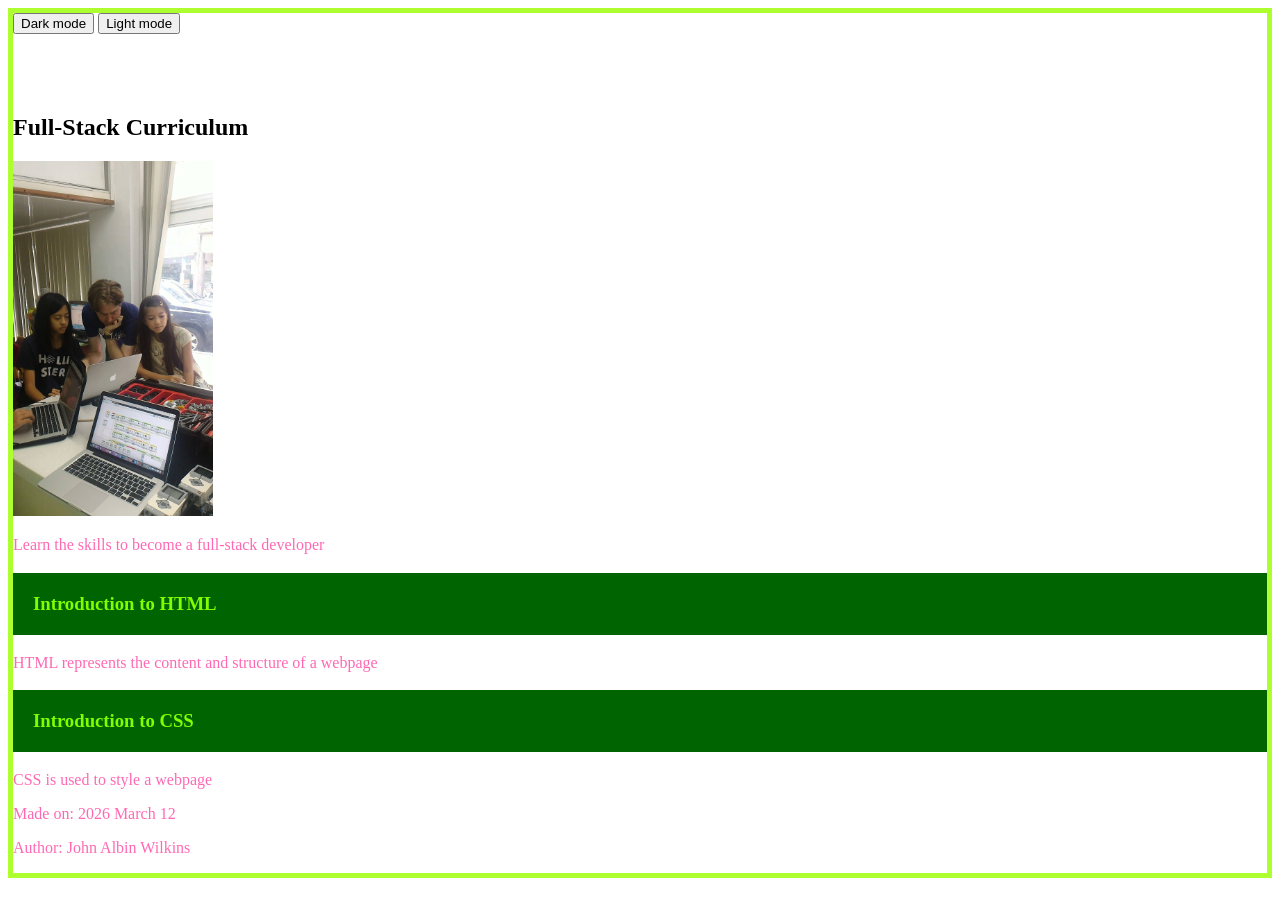
==== index.html @ 30f06d63 "Make default page" ====
<!doctype html>
<html>
  <head>
    <title>My first webpage</title>
    <link rel="stylesheet" href="./styles/second.css" />
    <link rel="stylesheet" href="./styles/first.css" />

  </head>

  <body id="light">
    <button onclick="document.body.id='dark';">
      Dark mode
    </button>
    <button onclick="document.body.id='light';">
      Light mode
    </button>

    <h1>
      My first webpage
    </h1>

    <h2>Full-Stack Curriculum</h2>
    <img src="./images/wilkins-teaching-lego.jpg" width="200" />

    <p>Learn the skills to become a full-stack developer</p>

    <h3>Introduction to HTML</h3>
    <p>HTML represents the content and structure of a webpage</p>

    <h3>Introduction to CSS</h3>
    <p>CSS is used to style a webpage</p>

    <footer>
      <p>Made on: 2026 March 12</p>
      <p>Author: John Albin Wilkins</p>
    </footer>
    <script>
      let dog = {
        name: "Puddles",
        weight: 7,
        happy: false,
      };
      console.log(dog.name);
      let family = {
        dad: "Ba",
        mom: "Ma",
        daughter: "Jie",
        pet: dog,
      };
      console.log(family);
      family.pet.happy = true;
      console.log(console);
    </script>
  </body>
</html>
---- styles/second.css ----
#dark {
  background-color: black;
  color: white;

  p {
    color: yellow;
  }

  h3 {
    color: black;
    background-color: violet;
    padding: 20px;
  }

  h1 {
    text-transform: uppercase;
    font-family: "Arial Black", sans-serif;
    font-weight: bold;
    color: transparent;

    span {
      display: inline-block;
      background: linear-gradient(
        to right,
        rgba(63, 94, 251, 1) 0%,
        rgba(157, 82, 180, 1) 50%,
        rgba(252, 70, 107, 1) 100%
      );
      background-clip: text;
    }
  }
}
---- styles/first.css ----
#light {
  border: 5px solid greenyellow;
  background-color: white;
  color: black;
 


  p {
    color: hotpink;
  }

  h3 {
    color: chartreuse;
    background-color: darkgreen;
    padding: 20px;
  }

  h1 {
    text-transform: uppercase;
    font-family: "Arial Black", sans-serif;
    font-weight: bold;
    color: transparent;

    span {
      display: inline-block;
      background: linear-gradient(
        to right,
        rgba(63, 94, 251, 1) 0%,
        rgba(157, 82, 180, 1) 50%,
        rgba(252, 70, 107, 1) 100%
      );
      background-clip: text;
    }
  }
}
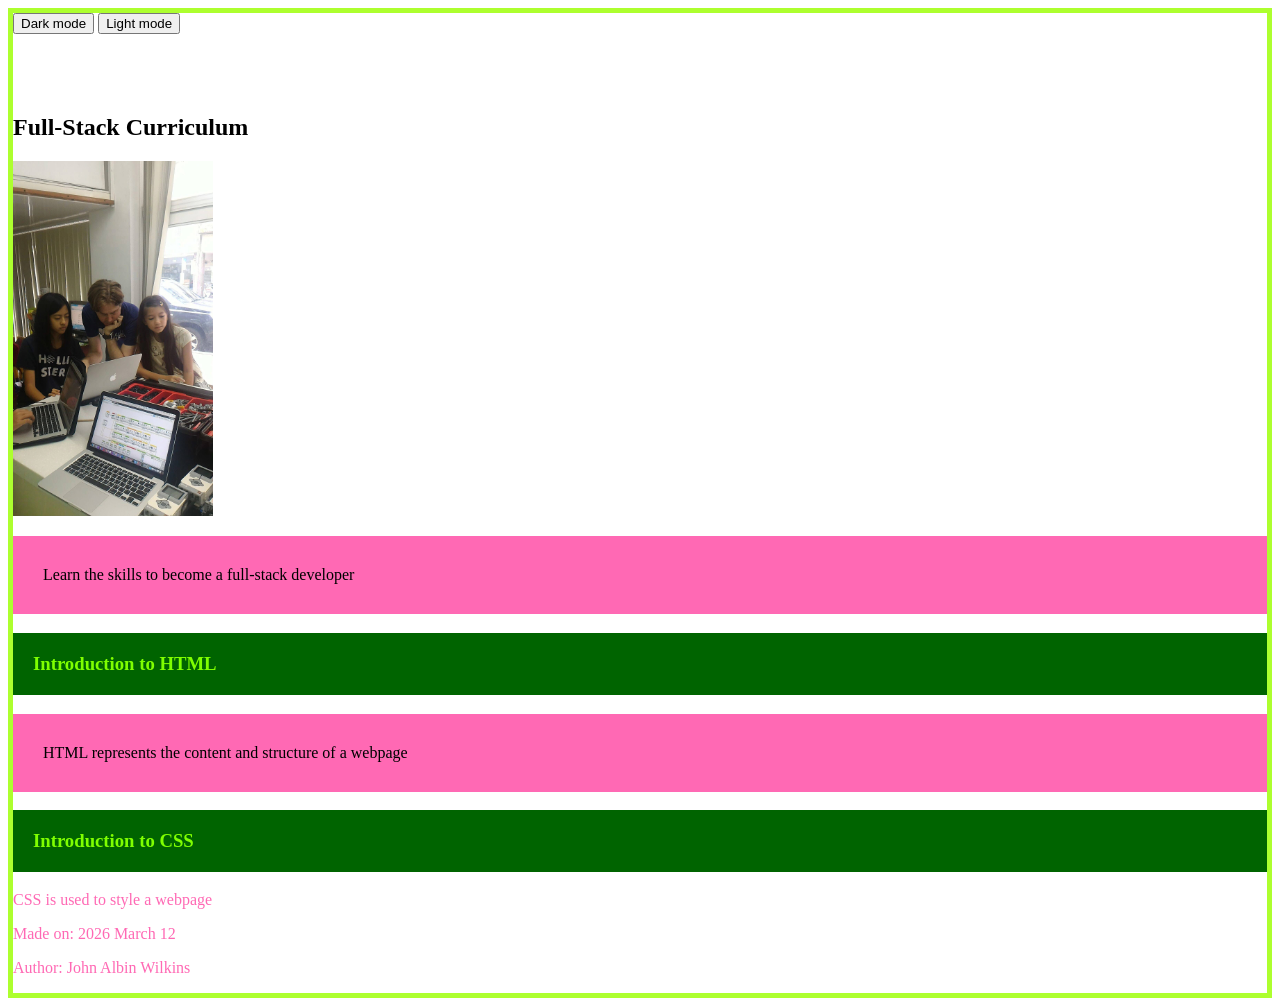
==== commit 8d5e86c8: "classes" ====
--- a/index.html
+++ b/index.html
@@ -22,10 +22,10 @@
     <h2>Full-Stack Curriculum</h2>
     <img src="./images/wilkins-teaching-lego.jpg" width="200" />
 
-    <p>Learn the skills to become a full-stack developer</p>
+    <p class="piglet">Learn the skills to become a full-stack developer</p>
 
     <h3>Introduction to HTML</h3>
-    <p>HTML represents the content and structure of a webpage</p>
+    <p class="piglet">HTML represents the content and structure of a webpage</p>
 
     <h3>Introduction to CSS</h3>
     <p>CSS is used to style a webpage</p>
--- a/styles/first.css
+++ b/styles/first.css
@@ -7,6 +7,12 @@
 
   p {
     color: hotpink;
+  }
+
+  .piglet {
+    background-color: hotpink;
+    color: black;
+    padding: 30px;
   }
 
   h3 {
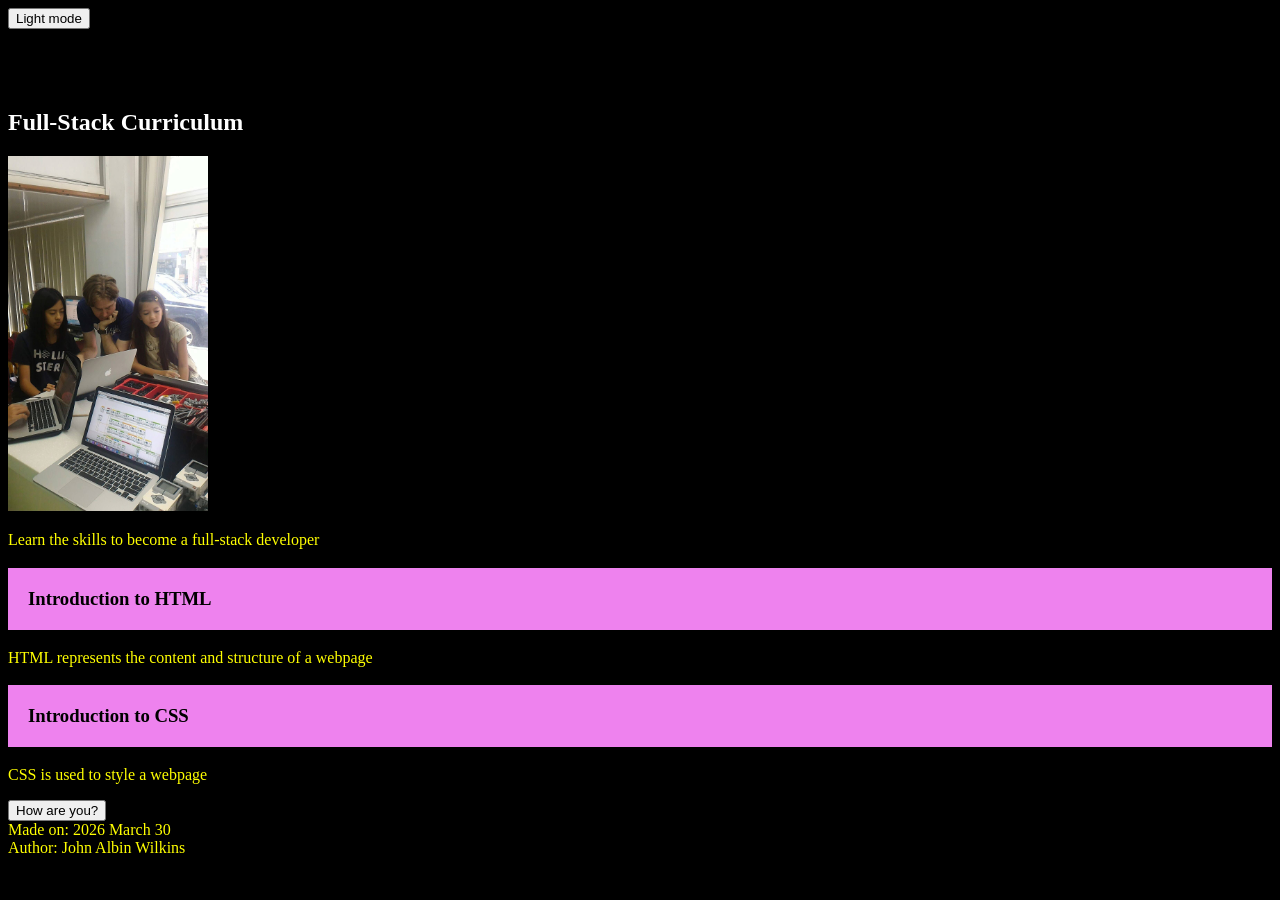
==== commit 0f68eaf2: "last change" ====
--- a/index.html
+++ b/index.html
@@ -4,20 +4,26 @@
     <title>My first webpage</title>
     <link rel="stylesheet" href="./styles/second.css" />
     <link rel="stylesheet" href="./styles/first.css" />
-
   </head>
 
-  <body id="light">
-    <button onclick="document.body.id='dark';">
-      Dark mode
-    </button>
-    <button onclick="document.body.id='light';">
-      Light mode
-    </button>
+  <body id="dark">
+    <button id="color-mode" onclick="changeColors()">Light mode</button>
 
-    <h1>
-      My first webpage
-    </h1>
+    <script>
+      const colorModeButton = document.querySelector("#color-mode");
+
+      function changeColors() {
+        if (document.body.id === "dark") {
+          document.body.id = "light";
+          colorModeButton.textContent = "Dark mode";
+        } else {
+          document.body.id = "dark";
+          colorModeButton.textContent = "Light mode";
+        }
+      }
+    </script>
+
+    <h1>My first webpage</h1>
 
     <h2>Full-Stack Curriculum</h2>
     <img src="./images/wilkins-teaching-lego.jpg" width="200" />
@@ -30,8 +36,12 @@
     <h3>Introduction to CSS</h3>
     <p>CSS is used to style a webpage</p>
 
+    <button onClick="howAreYou()">
+      How are you?
+    </button>
+
     <footer>
-      <p>Made on: 2026 March 12</p>
+      <p>Made on: 2026 March 30</p>
       <p>Author: John Albin Wilkins</p>
     </footer>
     <script>
@@ -50,6 +60,37 @@
       console.log(family);
       family.pet.happy = true;
       console.log(console);
+
+      function howAreYou() {
+        let feelings = prompt("How are you feeling?");
+        respond(feelings);
+      }
+
+      function respond(mood) {
+        if (mood === "sleepy") {
+          alert("WAKE UP");
+        } else {
+          alert("Oh! you are feeling " + mood + ".");
+        }
+        console.log("mood", typeof mood);
+      }
+      
+      console.log("hi");
+      if (true) {
+        let insideIf = 'yep';
+        console.log(typeof insideIf);
+      }
+
+      function addTwo(value) {
+        console.log(value+2);
+        return value+2;
+      }
+      addTwo(5);
+
+      let result = addTwo(9);
+      console.log("result", result);
+
+
     </script>
   </body>
 </html>
--- a/styles/second.css
+++ b/styles/second.css
@@ -29,4 +29,8 @@
       background-clip: text;
     }
   }
+
+  footer p {
+    margin: 0;
+  }
 }
